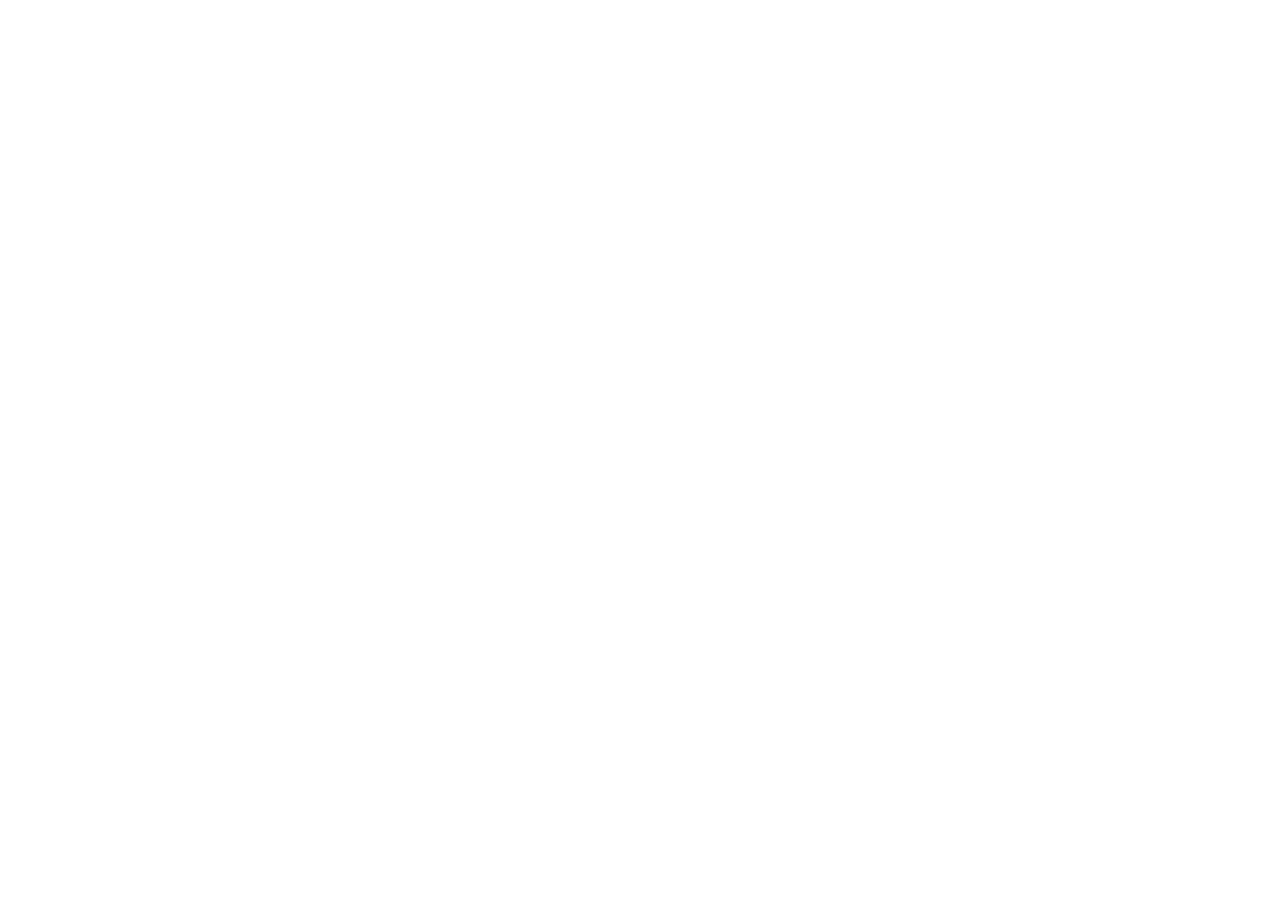
==== index copy.html @ 820318e6 "update" ====
<!DOCTYPE html>
<html lang="en">
	<head>
		<title>three.js webgl - geometry hierarchy 2</title>
		<meta charset="utf-8">
		<meta name="viewport" content="width=device-width, user-scalable=no, minimum-scale=1.0, maximum-scale=1.0">
		<link type="text/css" rel="stylesheet" href="main.css">
		<script src="./js/window.js"></script>
	</head>
	<body>



	</body>
</html>
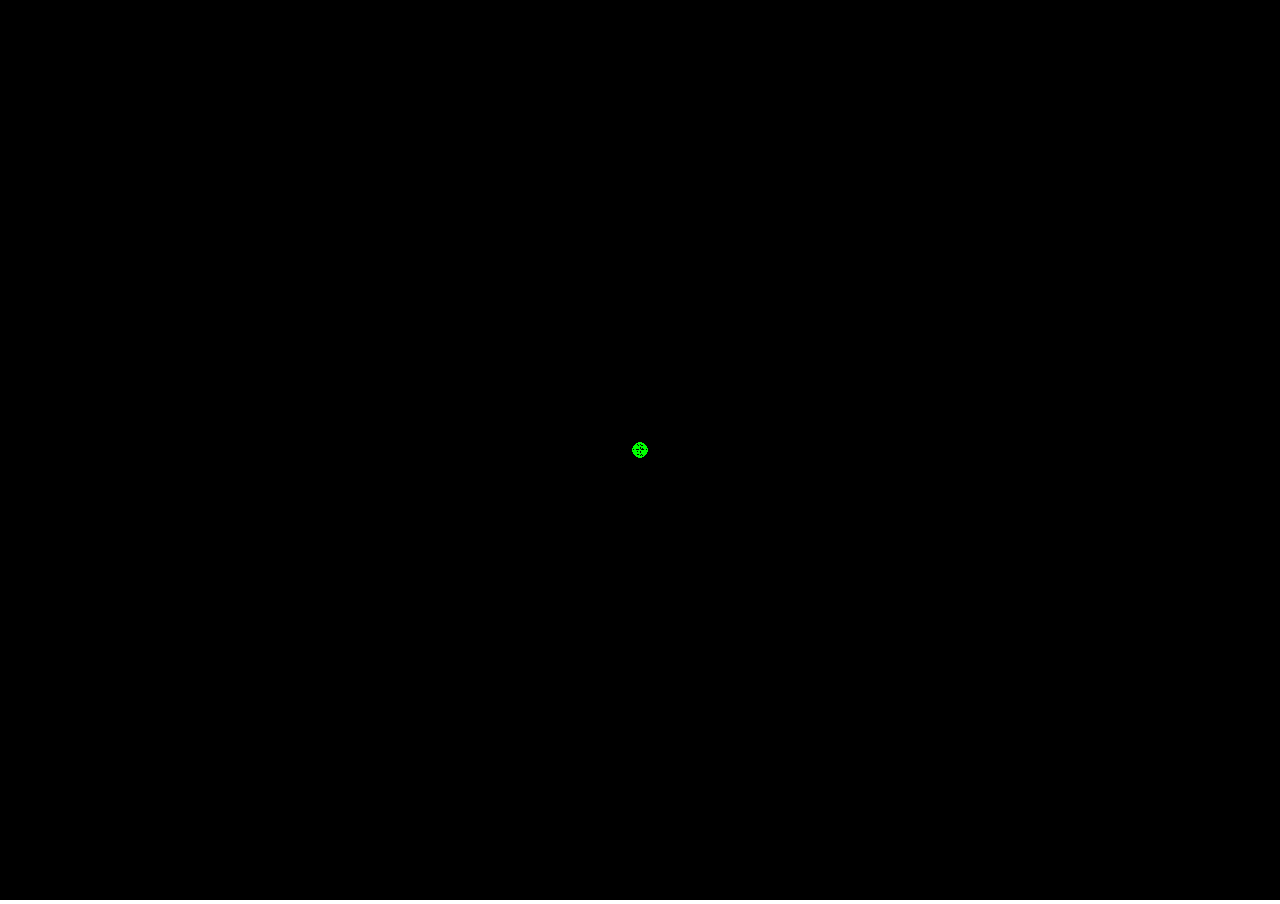
==== commit 9cc93b34: "pintrest" ====
--- a/index copy.html
+++ b/index copy.html
@@ -1,13 +1,17 @@
 <!DOCTYPE html>
 <html lang="en">
 	<head>
-		<title>three.js webgl - geometry hierarchy 2</title>
+		<title>hello</title>
 		<meta charset="utf-8">
 		<meta name="viewport" content="width=device-width, user-scalable=no, minimum-scale=1.0, maximum-scale=1.0">
-		<link type="text/css" rel="stylesheet" href="main.css">
-		<script src="./js/window.js"></script>
+		<link rel="stylesheet" href="css/three.css">
+
+
 	</head>
 	<body>
+		
+		<script src="./js/three.js"></script>
+		<script src="./js/window.js"></script>
 
 
 
--- a/css/three.css
+++ b/css/three.css
@@ -0,0 +1,5 @@
+html, body {
+  padding: 0;
+  margin: 0;
+}
+/*# sourceMappingURL=three.css.map */